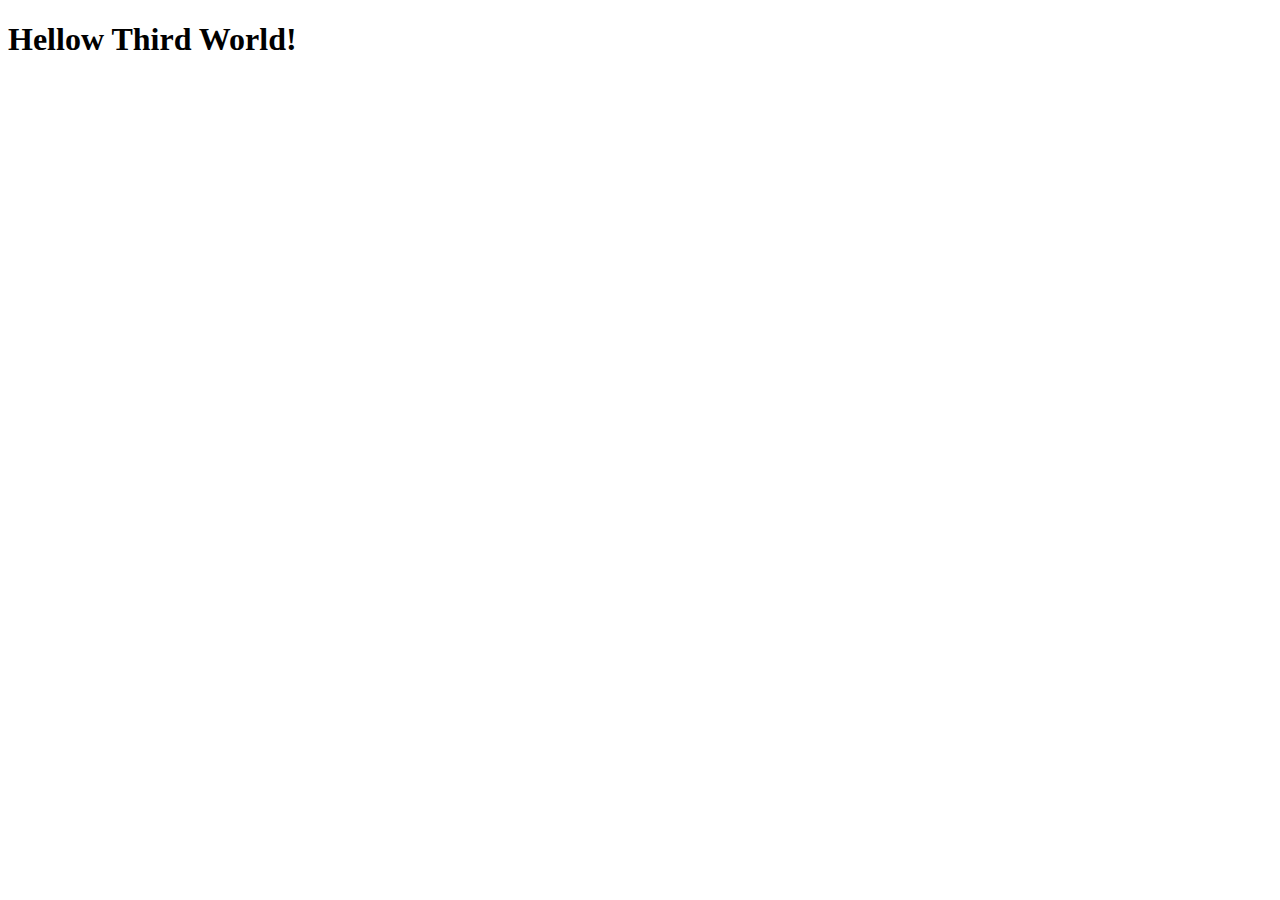
==== html/html-boilerplate/index.html @ 12de6d21 "Learned how to make the boilerplate for html" ====
<!DOCTYPE html>
<html lang="en">
    <head>
        <meta charset="UTF-8">
        <title>Third Head Attempt From Memory</title>
    </head>
    <body>
        <h1>Hellow Third World!</h1>
    </body>
</html>

<!-- <!DOCTYPE html>
<html lang="en">
    <head>
        <meta charset="UTF-8">
        <title>Another Web Page</title>
    </head>
    <body>
        <h1>Hello Again</h1>
    </body>

</html> -->

<!-- The below is the boilerplate that is provided by typing ! in  VS Code -->
<!-- <!DOCTYPE html>
<html lang="en">
<head>
    <meta charset="UTF-8">
    <meta name="viewport" content="width=device-width, initial-scale=1.0">
    <title>Document</title>
</head>
<body>
    
</body>
</html> -->

<!-- <!DOCTYPE html>
<html lang="en">
    <head>
        <meta charset="UTF-8">
        <title>My First Odin Project Webpage</title>
    </head>
    <body>
        <h1>Hello World!</h1>
    </body>
</html> -->
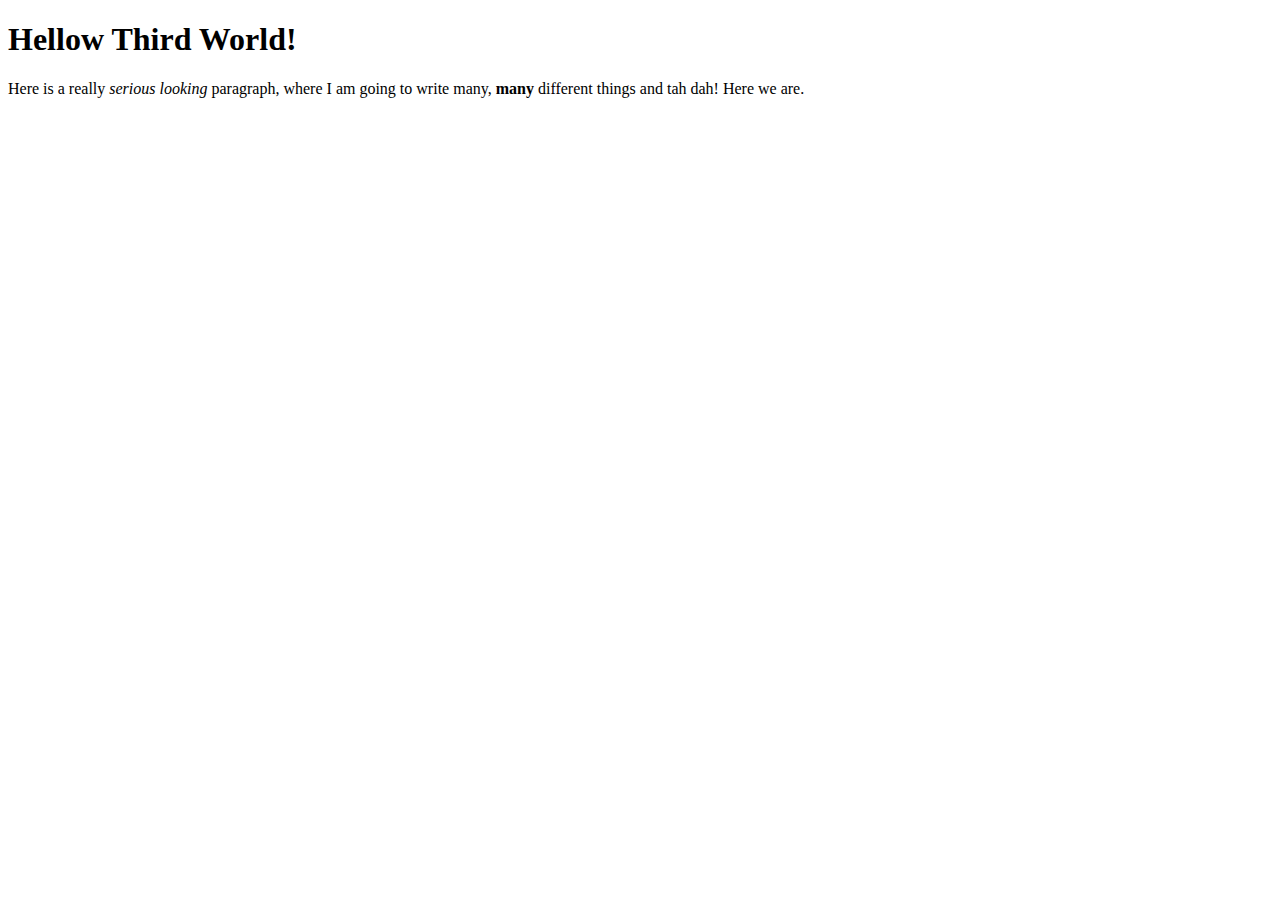
==== commit 2b9d9e9f: "Practiced HTML Lists" ====
--- a/html/html-boilerplate/index.html
+++ b/html/html-boilerplate/index.html
@@ -6,6 +6,7 @@
     </head>
     <body>
         <h1>Hellow Third World!</h1>
+        <p>Here is a really <em>serious looking</em> paragraph, where I am going to write many, <strong>many</strong> different things and tah dah! Here we are.</p>
     </body>
 </html>
 
